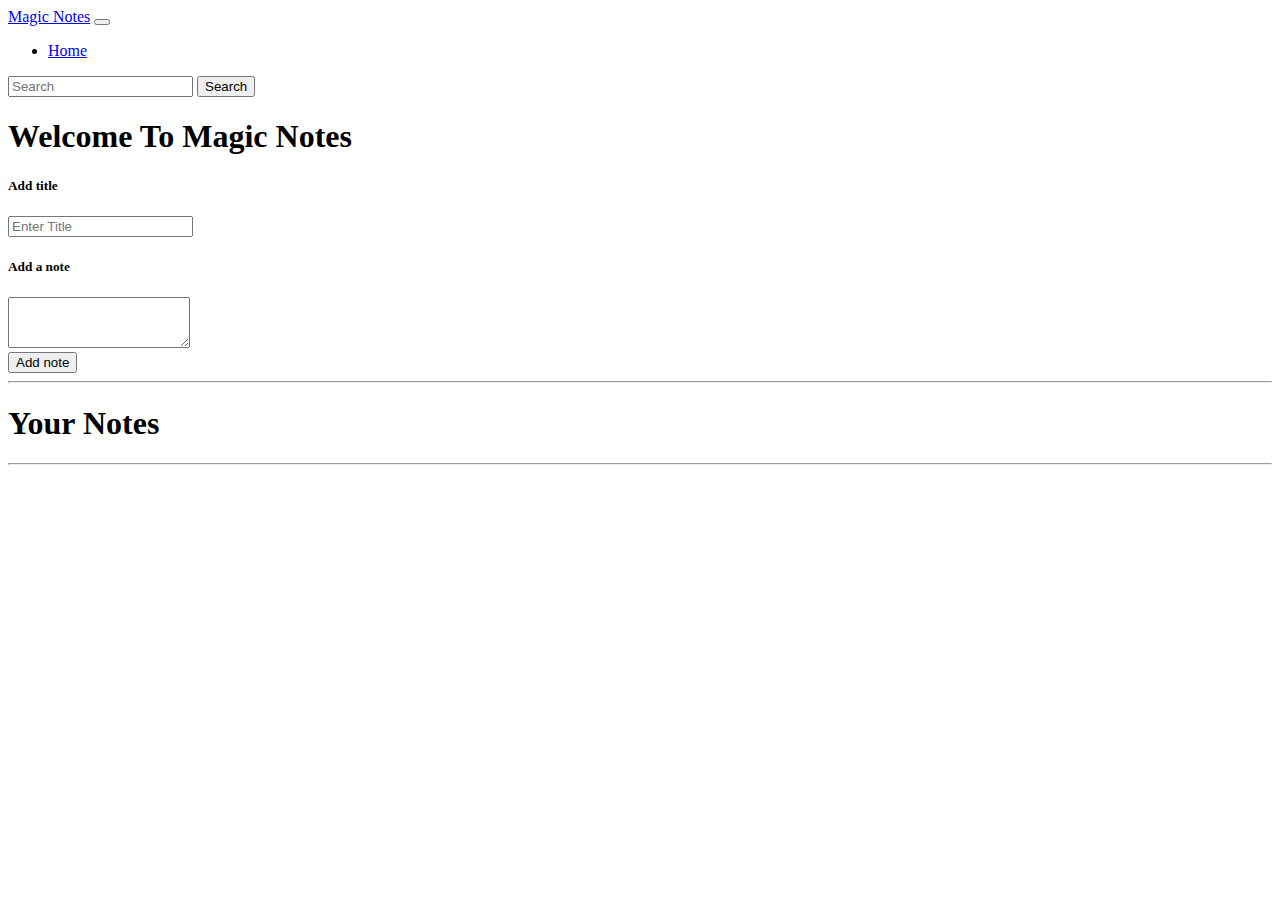
==== Notes-App/index.html @ fdc45080 "Notes App" ====
<!DOCTYPE html>
<html lang="en">

<head>
	<meta charset="UTF-8" />
	<meta http-equiv="X-UA-Compatible" content="IE=edge" />
	<meta name="viewport" content="width=device-width, initial-scale=1.0" />
	<title>Notes App</title>
	<link rel="icon" type="image/png" href="/Images/icon.png" />
	<link href="https://cdn.jsdelivr.net/npm/bootstrap@5.1.3/dist/css/bootstrap.min.css" rel="stylesheet"
		integrity="sha384-1BmE4kWBq78iYhFldvKuhfTAU6auU8tT94WrHftjDbrCEXSU1oBoqyl2QvZ6jIW3" crossorigin="anonymous" />
</head>

<body>
	<nav class="navbar navbar-expand-lg navbar-dark bg-dark">
		<div class="container-fluid">
			<a class="navbar-brand" href="#">Magic Notes</a>
			<button class="navbar-toggler" type="button" data-bs-toggle="collapse"
				data-bs-target="#navbarSupportedContent" aria-controls="navbarSupportedContent" aria-expanded="false"
				aria-label="Toggle navigation">
				<span class="navbar-toggler-icon"></span>
			</button>
			<div class="collapse navbar-collapse" id="navbarSupportedContent">
				<ul class="navbar-nav me-auto mb-2 mb-lg-0">
					<li class="nav-item">
						<a class="nav-link active" aria-current="page" href="#">Home</a>
					</li>
				</ul>
				<form class="d-flex">
					<input id="searchTxt" class="form-control me-2" type="search" placeholder="Search"
						aria-label="Search" />
					<button class="btn btn-outline-success" type="submit">
						Search
					</button>
				</form>
			</div>
		</div>
	</nav>

	<div class="container my-3">
		<h1>Welcome To Magic Notes</h1>
		<div class="card">
			<!-- <img src="..." class="card-img-top" alt="..."> -->
			<div class="card-body">
				<div class="mb-3">
					<h5 class="card-title">Add title</h5>
					<input type="text" class="form-control" id="addTitle" aria-describedby="title"
						placeholder="Enter Title" />
				</div>
				<h5 class="card-title">Add a note</h5>
				<div class="mb-3">
					<!-- <label for="exampleFormControlTextarea1" class="form-label">Example textarea</label> -->
					<textarea class="form-control" id="addTxt" rows="3"></textarea>
				</div>
				<button class="btn btn-primary" id="addBtn">
					Add note
				</button>
			</div>
		</div>
		<hr />
		<h1>Your Notes</h1>
		<hr />
		<div id="notes" class="row container-fluid"></div>
	</div>

	<script src="https://cdn.jsdelivr.net/npm/bootstrap@5.1.3/dist/js/bootstrap.bundle.min.js"
		integrity="sha384-ka7Sk0Gln4gmtz2MlQnikT1wXgYsOg+OMhuP+IlRH9sENBO0LRn5q+8nbTov4+1p"
		crossorigin="anonymous"></script>
	<script src="JS/app.js"></script>
</body>

</html>
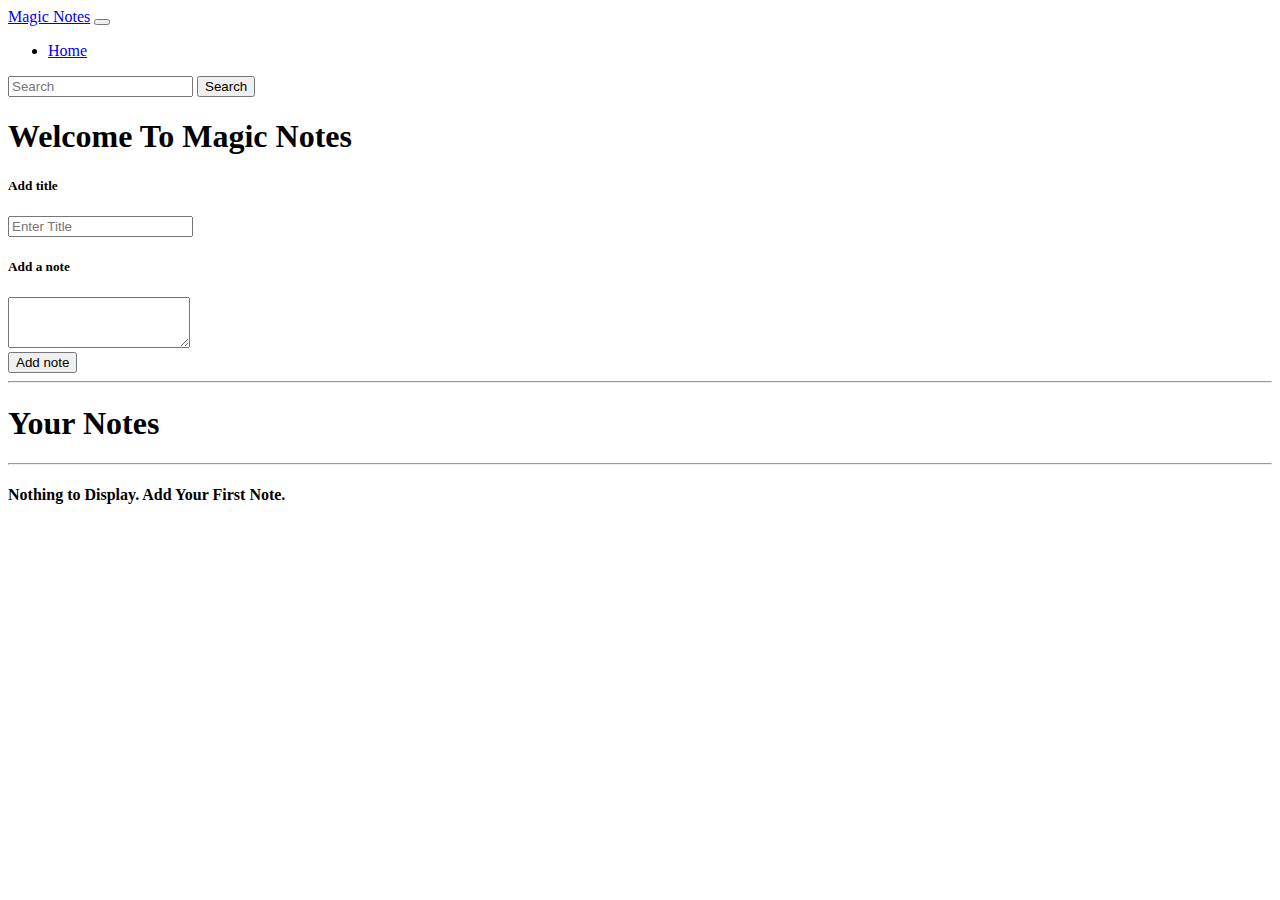
==== commit af770ab1: "Update index.html" ====
--- a/Notes-App/index.html
+++ b/Notes-App/index.html
@@ -66,7 +66,7 @@
 	<script src="https://cdn.jsdelivr.net/npm/bootstrap@5.1.3/dist/js/bootstrap.bundle.min.js"
 		integrity="sha384-ka7Sk0Gln4gmtz2MlQnikT1wXgYsOg+OMhuP+IlRH9sENBO0LRn5q+8nbTov4+1p"
 		crossorigin="anonymous"></script>
-	<script src="JS/app.js"></script>
+	<script src="app.js"></script>
 </body>
 
-</html>+</html>
